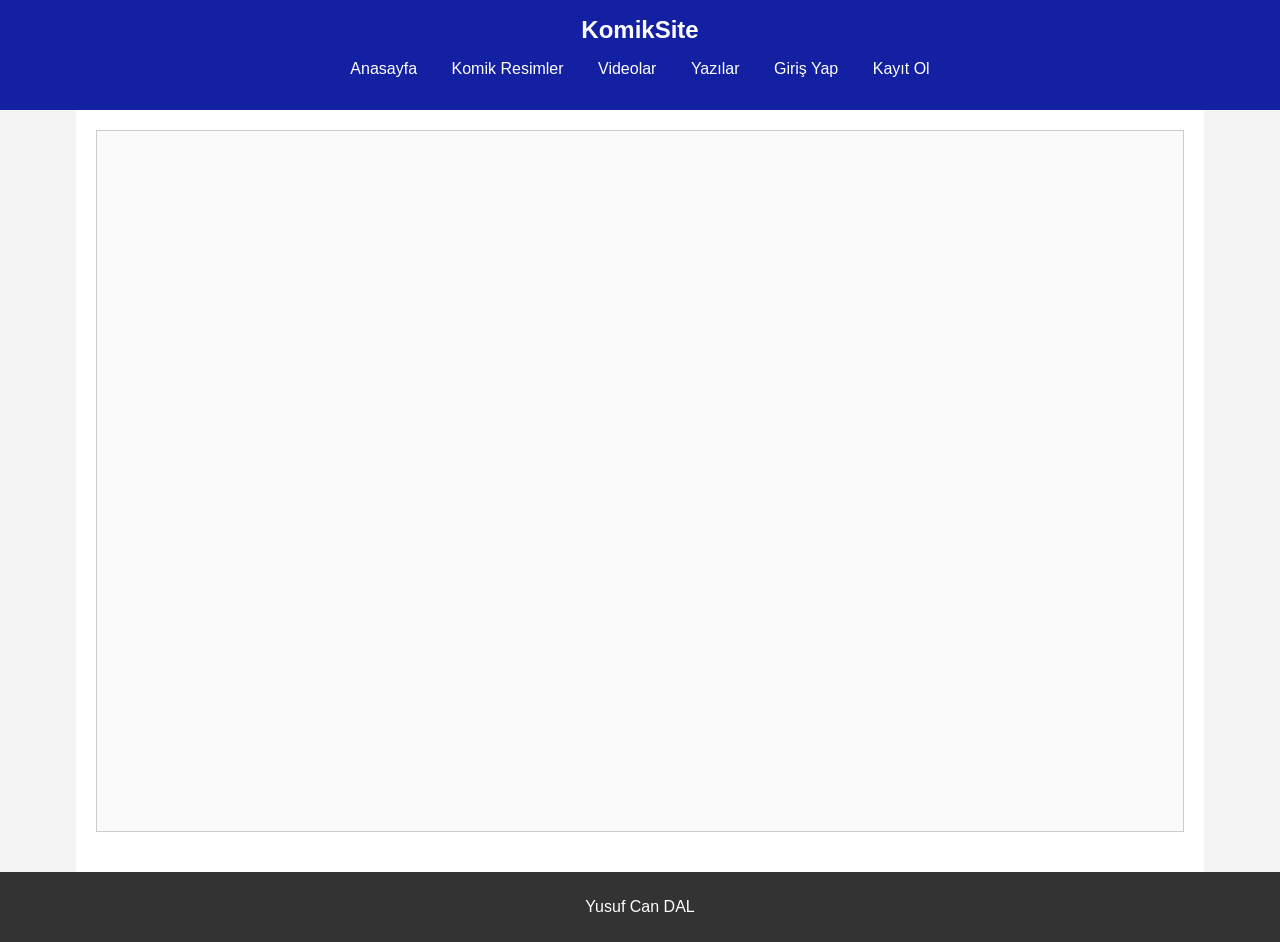
==== videolar.html @ 7cbe32ba "Add files via upload" ====
<!DOCTYPE html>
<html lang="tr">
<head>
    <meta charset="UTF-8">
    <meta name="viewport" content="width=device-width, initial-scale=1.0">
    <title>KomikSite - Videolar</title>
    <link rel="stylesheet" href="style.css">
</head>
<body>

    <header>
        <div class="logo">KomikSite</div>
        <nav>
            <ul>
                <li><a href="index.html">Anasayfa</a></li>
                <li><a href="resimler.html">Komik Resimler</a></li>
                <li><a href="videolar.html">Videolar</a></li>
                <li><a href="yazilar.html">Yazılar</a></li>
                <li><a href="giris.html">Giriş Yap</a></li>
                <li><a href="kayit.html">Kayıt Ol</a></li>
            </ul>
        </nav>
    </header>

    <main>
        <section>
            
            
            <div class="content-box">
                
                
                <iframe width="1200" height="650" src="https://www.youtube.com/embed?v=MwNWEabYQ0s" title="YouTube video player" frameborder="0" allow="accelerometer; autoplay; clipboard-write; encrypted-media; gyroscope; picture-in-picture; web-share" allowfullscreen></iframe>
                
                <p></p>
            

        </section>
    </main>

   <footer>
        <p>Yusuf Can DAL</p>
    </footer>

</body>
</html>
---- style.css ----
body {
    font-family: Arial, sans-serif;
    margin: 0;
    padding: 0;
    background-color: #f4f4f4;
    display: flex;
    flex-direction: column;
    min-height: 100vh;
}

header {
    background-color: #1220a1;
    color: #fff;
    padding: 1rem 0;
    text-align: center;
}

header .logo {
    font-size: 24px;
    font-weight: bold;
    margin-bottom: 10px;
}

nav ul {
    list-style-type: none;
    padding: 0;
}

nav ul li {
    display: inline;
    margin: 0 15px;
}

nav ul li a {
    color: #fff;
    text-decoration: none;
}

main {
    padding: 20px;
    min-width: 50%;
    max-width: 85%;
    margin: 0 auto;
    background-color: #fff;
    flex: 1;
}

.content-box {
    border: 1px solid #ccc;
    padding: 15px;
    margin-bottom: 20px;
    background-color: #fafafa;
}

footer {
    background-color: #333;
    color: #fff;
    text-align: center;
    padding: 10px 0;
    width: 100%;
}

form div {
    margin-bottom: 15px;
}

label {
    display: block;
    margin-bottom: 5px;
}

input[type="text"],
input[type="email"],
input[type="password"] {
    width: 100%;
    padding: 8px;
    box-sizing: border-box;
}

button {
    padding: 10px 15px;
    background-color: #28a745;
    color: white;
    border: none;
    cursor: pointer;
}
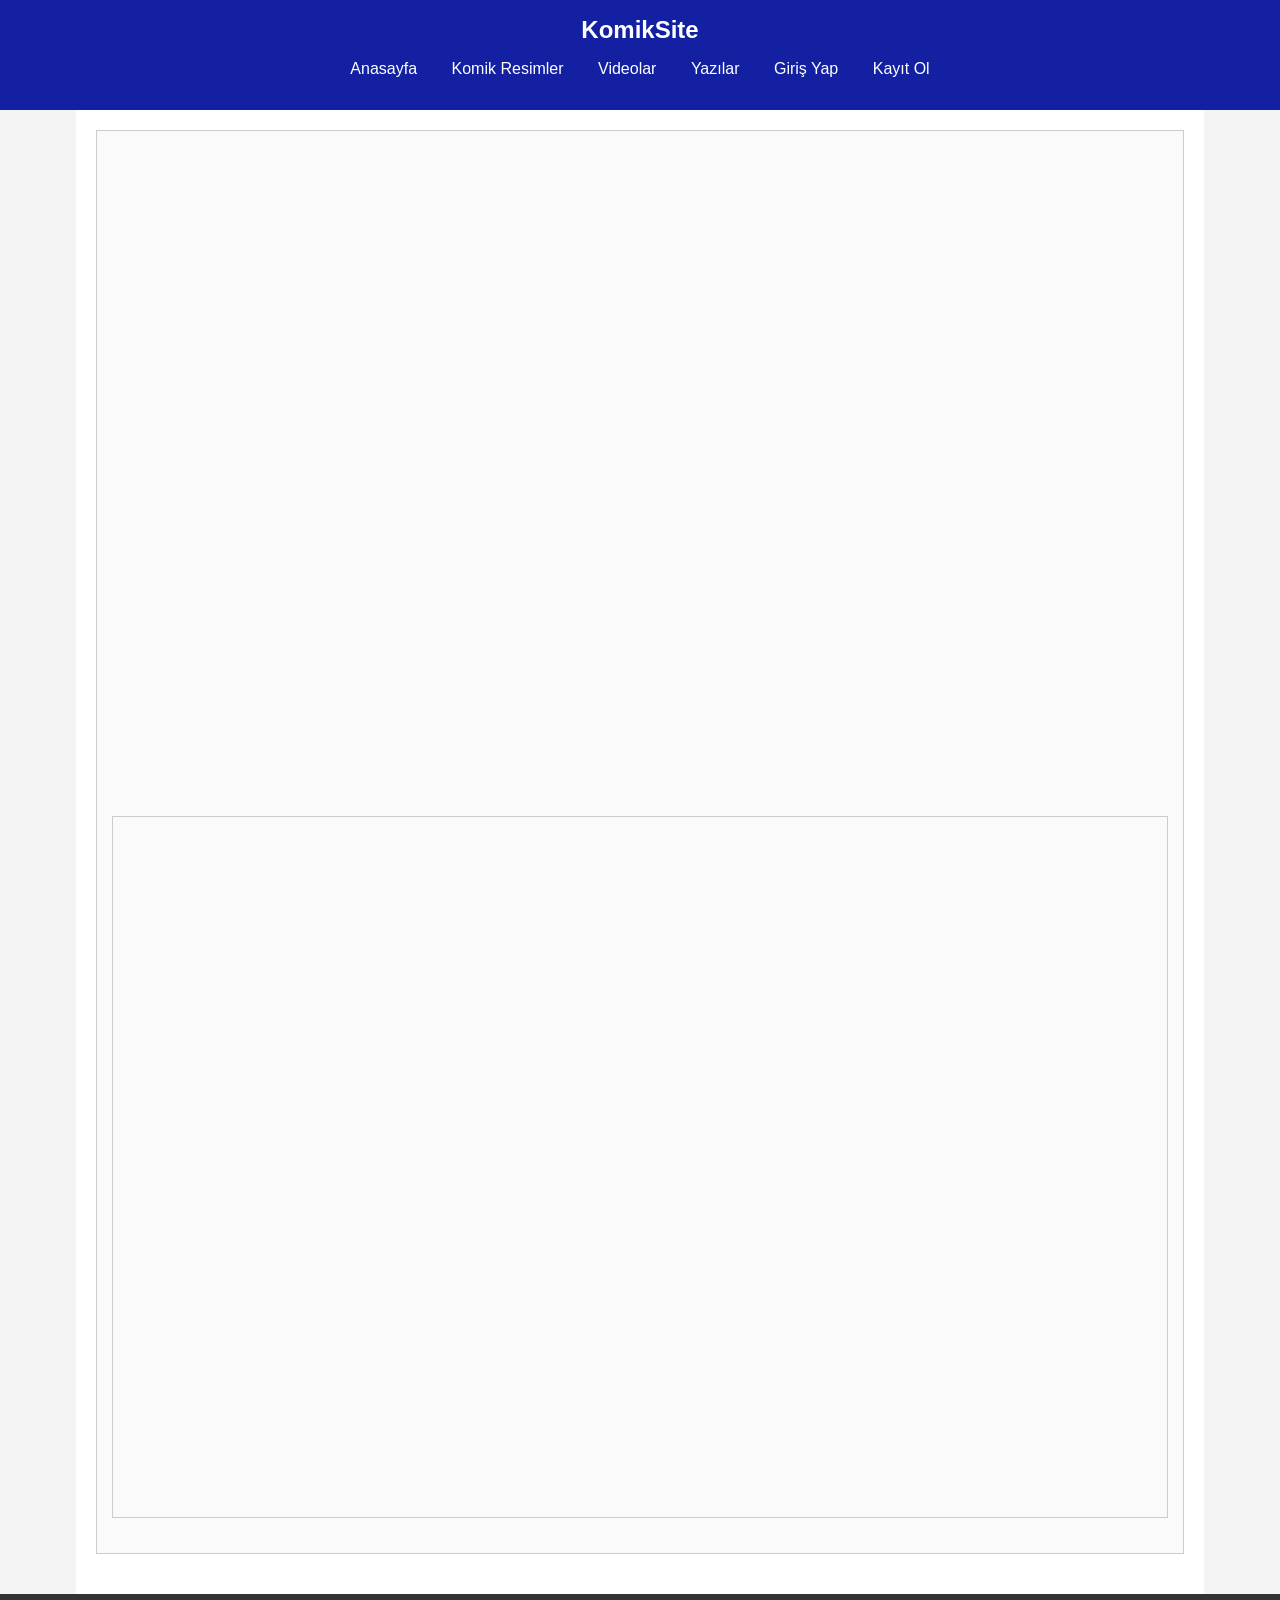
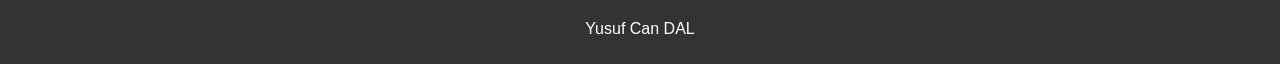
==== commit 9272595f: "Add second YouTube video to videolar.html Added a second YouTube video iframe to the content section" ====
--- a/videolar.html
+++ b/videolar.html
@@ -32,7 +32,14 @@
                 <iframe width="1200" height="650" src="https://www.youtube.com/embed?v=MwNWEabYQ0s" title="YouTube video player" frameborder="0" allow="accelerometer; autoplay; clipboard-write; encrypted-media; gyroscope; picture-in-picture; web-share" allowfullscreen></iframe>
                 
                 <p></p>
-            
+                
+            <div class="content-box">
+                
+                
+                <iframe width="1200" height="650" src="https://www.youtube.com/embed/R-kLlX5Scts" title="YouTube video player" frameborder="0" allow="accelerometer; autoplay; clipboard-write; encrypted-media; gyroscope; picture-in-picture; web-share" allowfullscreen></iframe>
+                
+                <p></p>
+            </div>
 
         </section>
     </main>
@@ -42,4 +49,4 @@
     </footer>
 
 </body>
-</html>+</html>
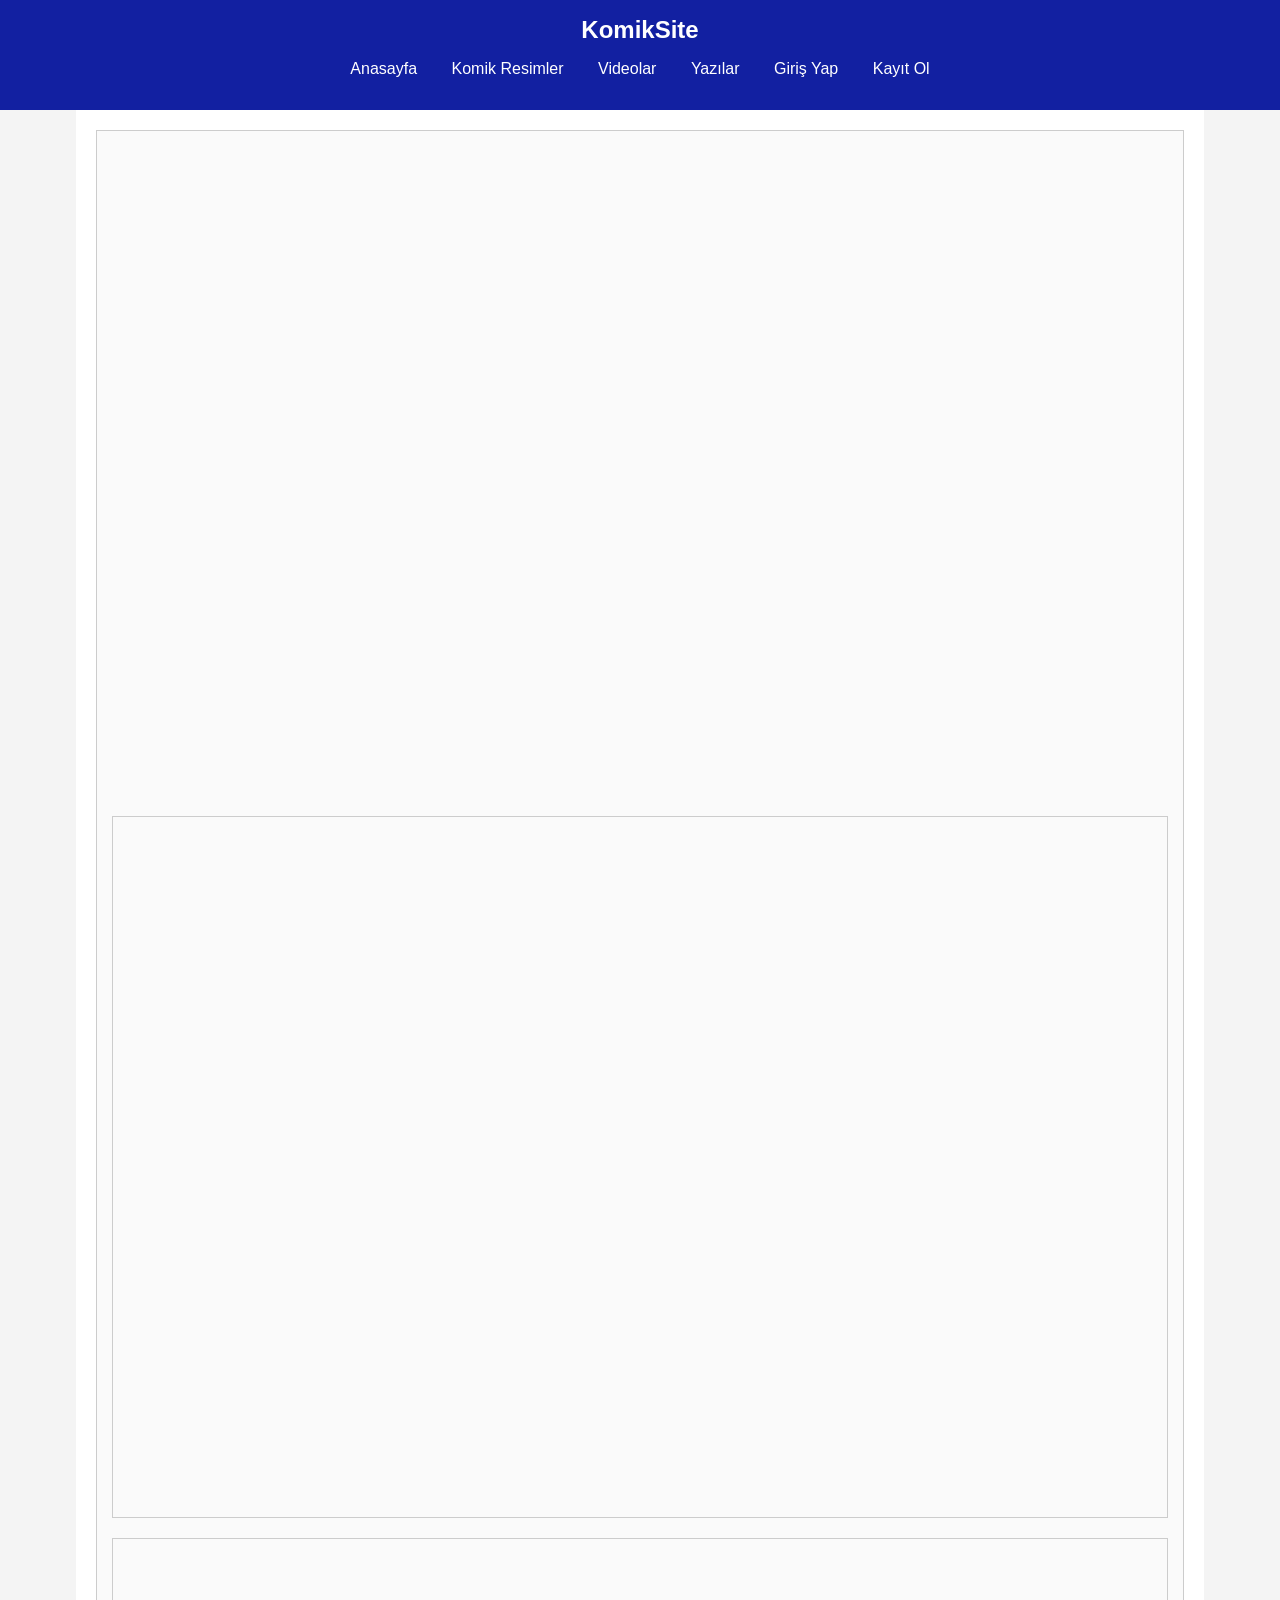
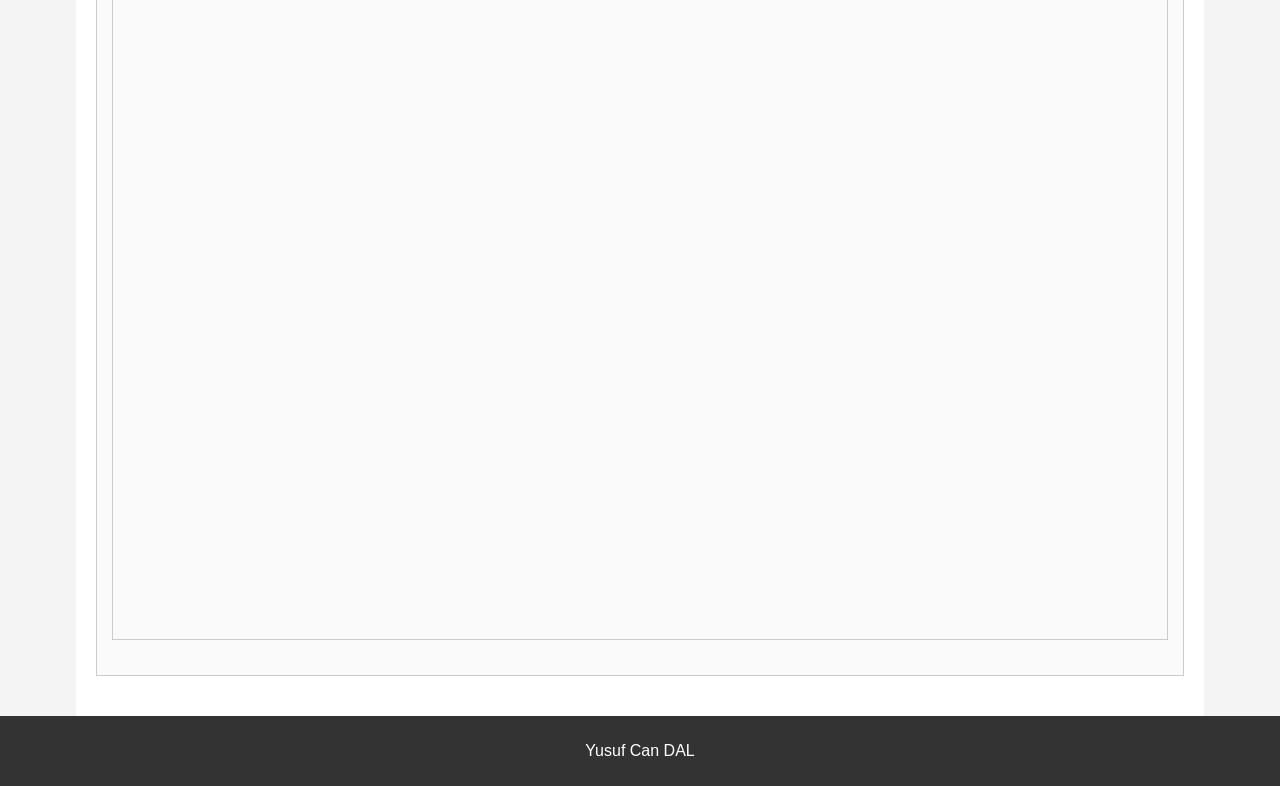
==== commit cd988d5d: "Add new video iframe to videolar.html Added a new video iframe to the content section." ====
--- a/videolar.html
+++ b/videolar.html
@@ -26,17 +26,25 @@
         <section>
             
             
-            <div class="content-box">
+        <div class="content-box">
                 
                 
-                <iframe width="1200" height="650" src="https://www.youtube.com/embed?v=MwNWEabYQ0s" title="YouTube video player" frameborder="0" allow="accelerometer; autoplay; clipboard-write; encrypted-media; gyroscope; picture-in-picture; web-share" allowfullscreen></iframe>
+                <iframe width="1200" height="650" src="https://www.youtube.com/embed?v=WLHO_E_U8o4" title="YouTube video player" frameborder="0" allow="accelerometer; autoplay; clipboard-write; encrypted-media; gyroscope; picture-in-picture; web-share" allowfullscreen></iframe>
                 
                 <p></p>
-                
-            <div class="content-box">
+            
+                <div class="content-box">
                 
                 
                 <iframe width="1200" height="650" src="https://www.youtube.com/embed/R-kLlX5Scts" title="YouTube video player" frameborder="0" allow="accelerometer; autoplay; clipboard-write; encrypted-media; gyroscope; picture-in-picture; web-share" allowfullscreen></iframe>
+                
+                <p></p>
+            </div>
+
+             <div class="content-box">
+                
+                
+                <iframe width="1200" height="650" src="https://www.youtube.com/embed/vaPVYFo6dto" title="YouTube video player" frameborder="0" allow="accelerometer; autoplay; clipboard-write; encrypted-media; gyroscope; picture-in-picture; web-share" allowfullscreen></iframe>
                 
                 <p></p>
             </div>
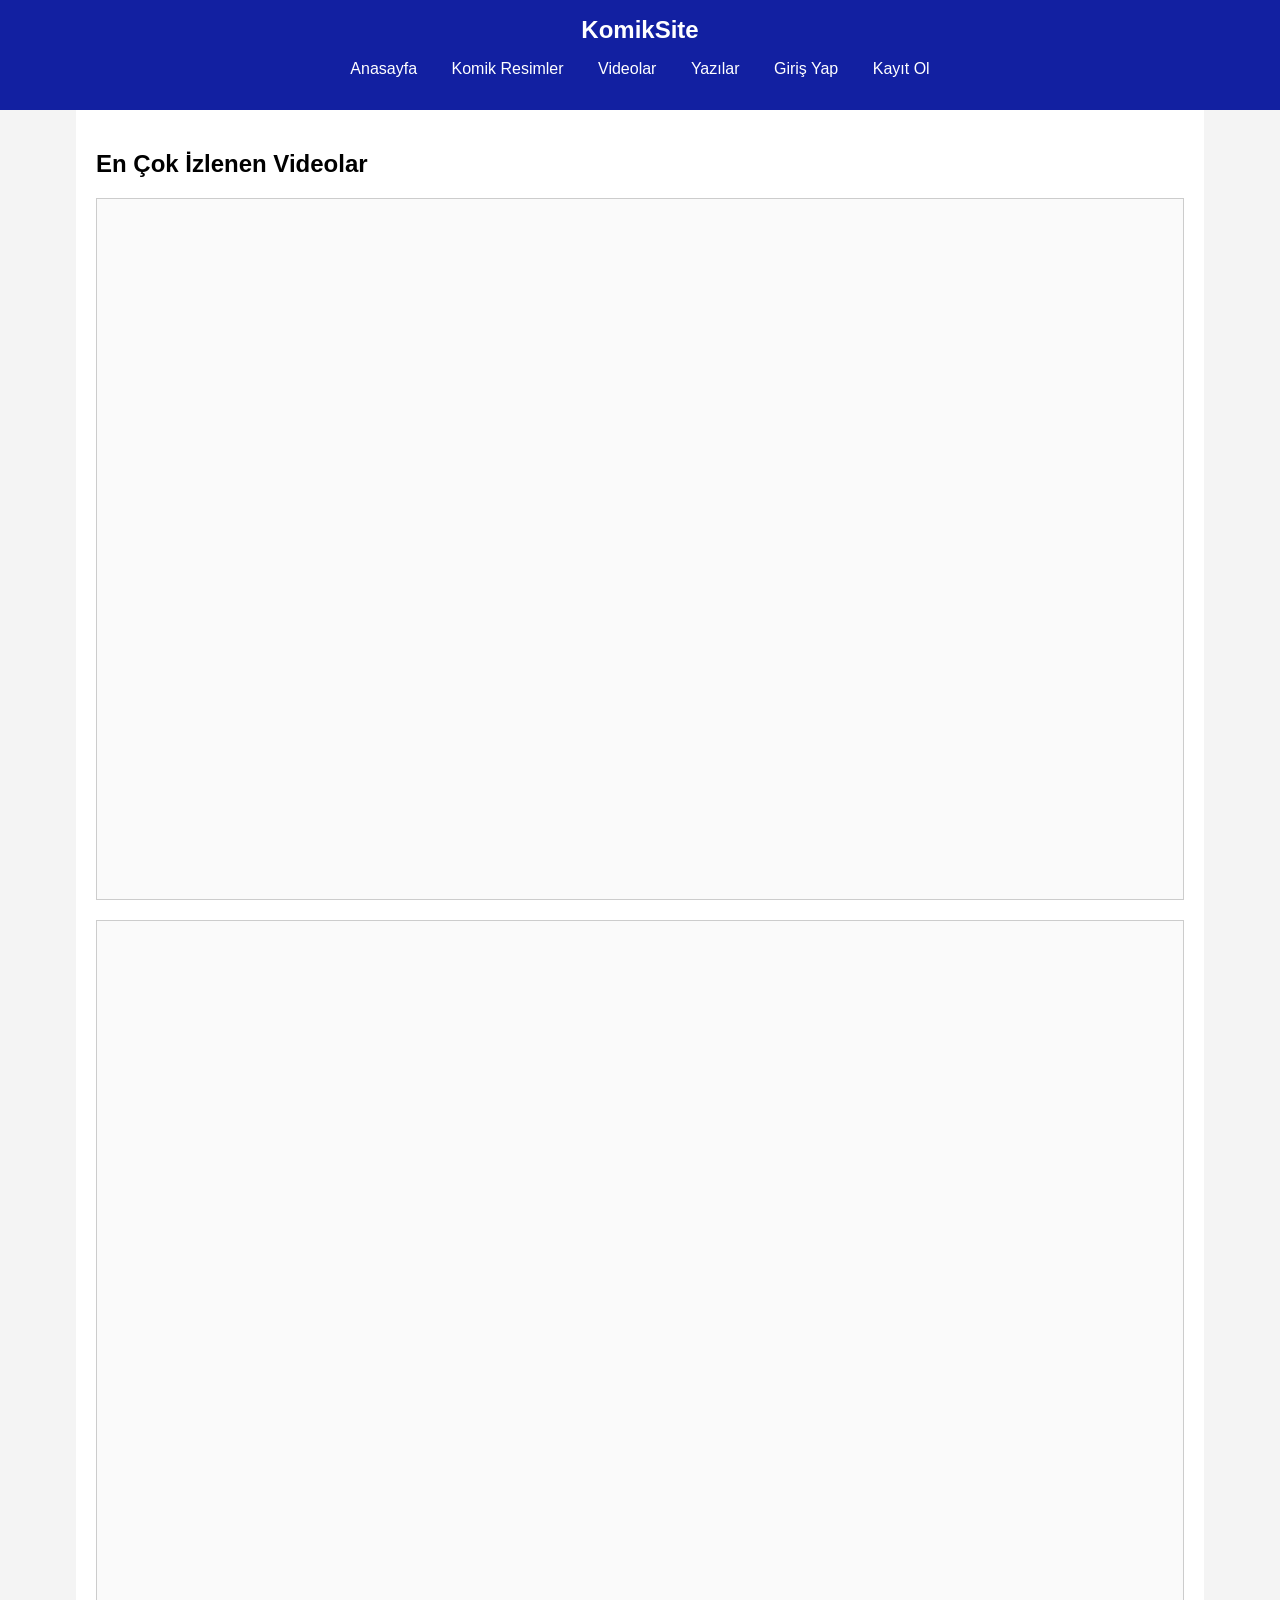
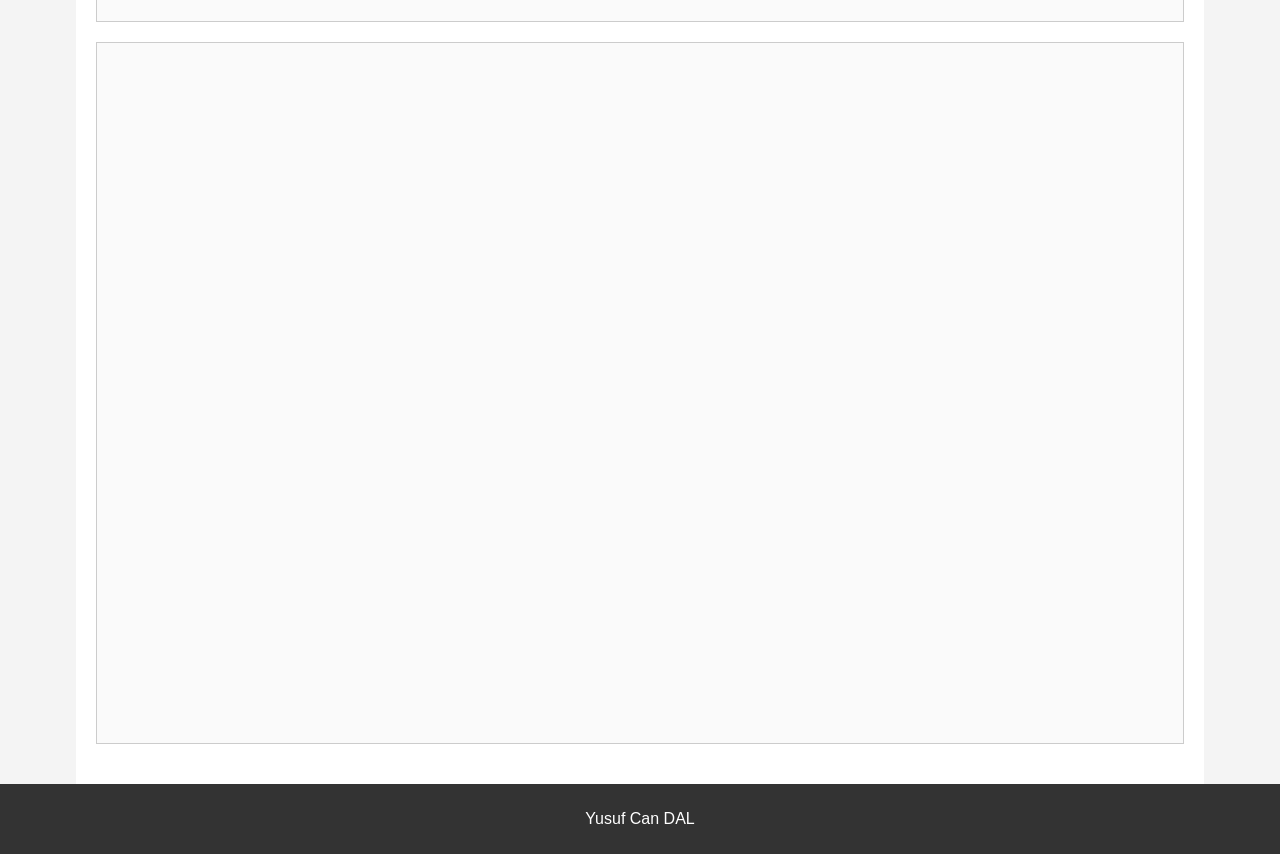
==== commit fdbbe608: "Update videolar.html" ====
--- a/videolar.html
+++ b/videolar.html
@@ -22,30 +22,25 @@
         </nav>
     </header>
 
-    <main>
+   <main>
         <section>
+            <h2>En Çok İzlenen Videolar</h2>
             
-            
-        <div class="content-box">
+            <div class="content-box">
                 
-                
-                <iframe width="1200" height="650" src="https://www.youtube.com/embed?v=WLHO_E_U8o4" title="YouTube video player" frameborder="0" allow="accelerometer; autoplay; clipboard-write; encrypted-media; gyroscope; picture-in-picture; web-share" allowfullscreen></iframe>
-                
-                <p></p>
-            
-                <div class="content-box">
-                
-                
-                <iframe width="1200" height="650" src="https://www.youtube.com/embed/R-kLlX5Scts" title="YouTube video player" frameborder="0" allow="accelerometer; autoplay; clipboard-write; encrypted-media; gyroscope; picture-in-picture; web-share" allowfullscreen></iframe>
-                
+                <iframe width="1200" height="650" src="https://www.youtube.com/embed?v=WLHO_E_U8o4" title="YouTube video" frameborder="0" allowfullscreen></iframe>
                 <p></p>
             </div>
 
-             <div class="content-box">
+            <div class="content-box">
                 
+                <iframe width="1200" height="650" src="https://www.youtube.com/embed/R-kLlX5Scts" title="YouTube video" frameborder="0" allowfullscreen></iframe>
+                <p></p>
+            </div>
+
+            <div class="content-box">
                 
-                <iframe width="1200" height="650" src="https://www.youtube.com/embed/vaPVYFo6dto" title="YouTube video player" frameborder="0" allow="accelerometer; autoplay; clipboard-write; encrypted-media; gyroscope; picture-in-picture; web-share" allowfullscreen></iframe>
-                
+                <iframe width="1200" height="650" src="https://www.youtube.com/embed/vaPVYFo6dto" title="YouTube video" frameborder="0" allowfullscreen></iframe>
                 <p></p>
             </div>
 
